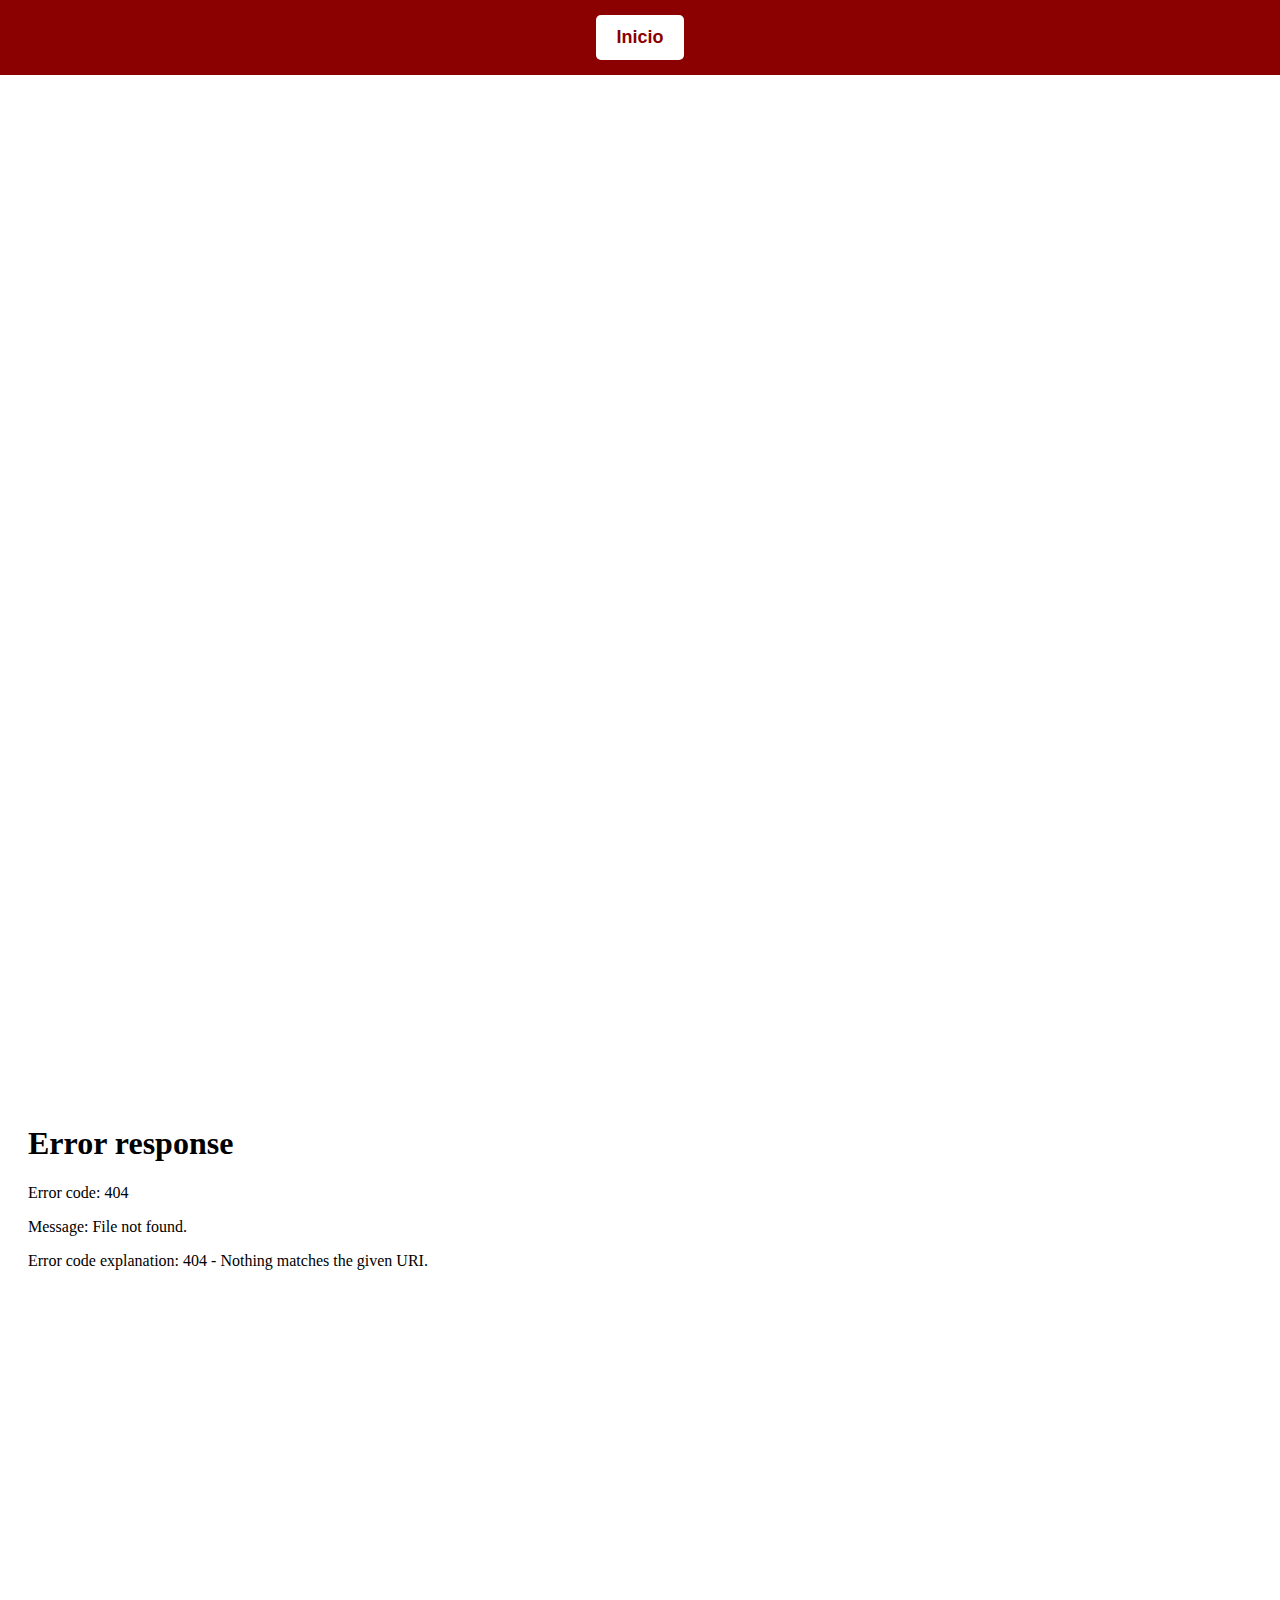
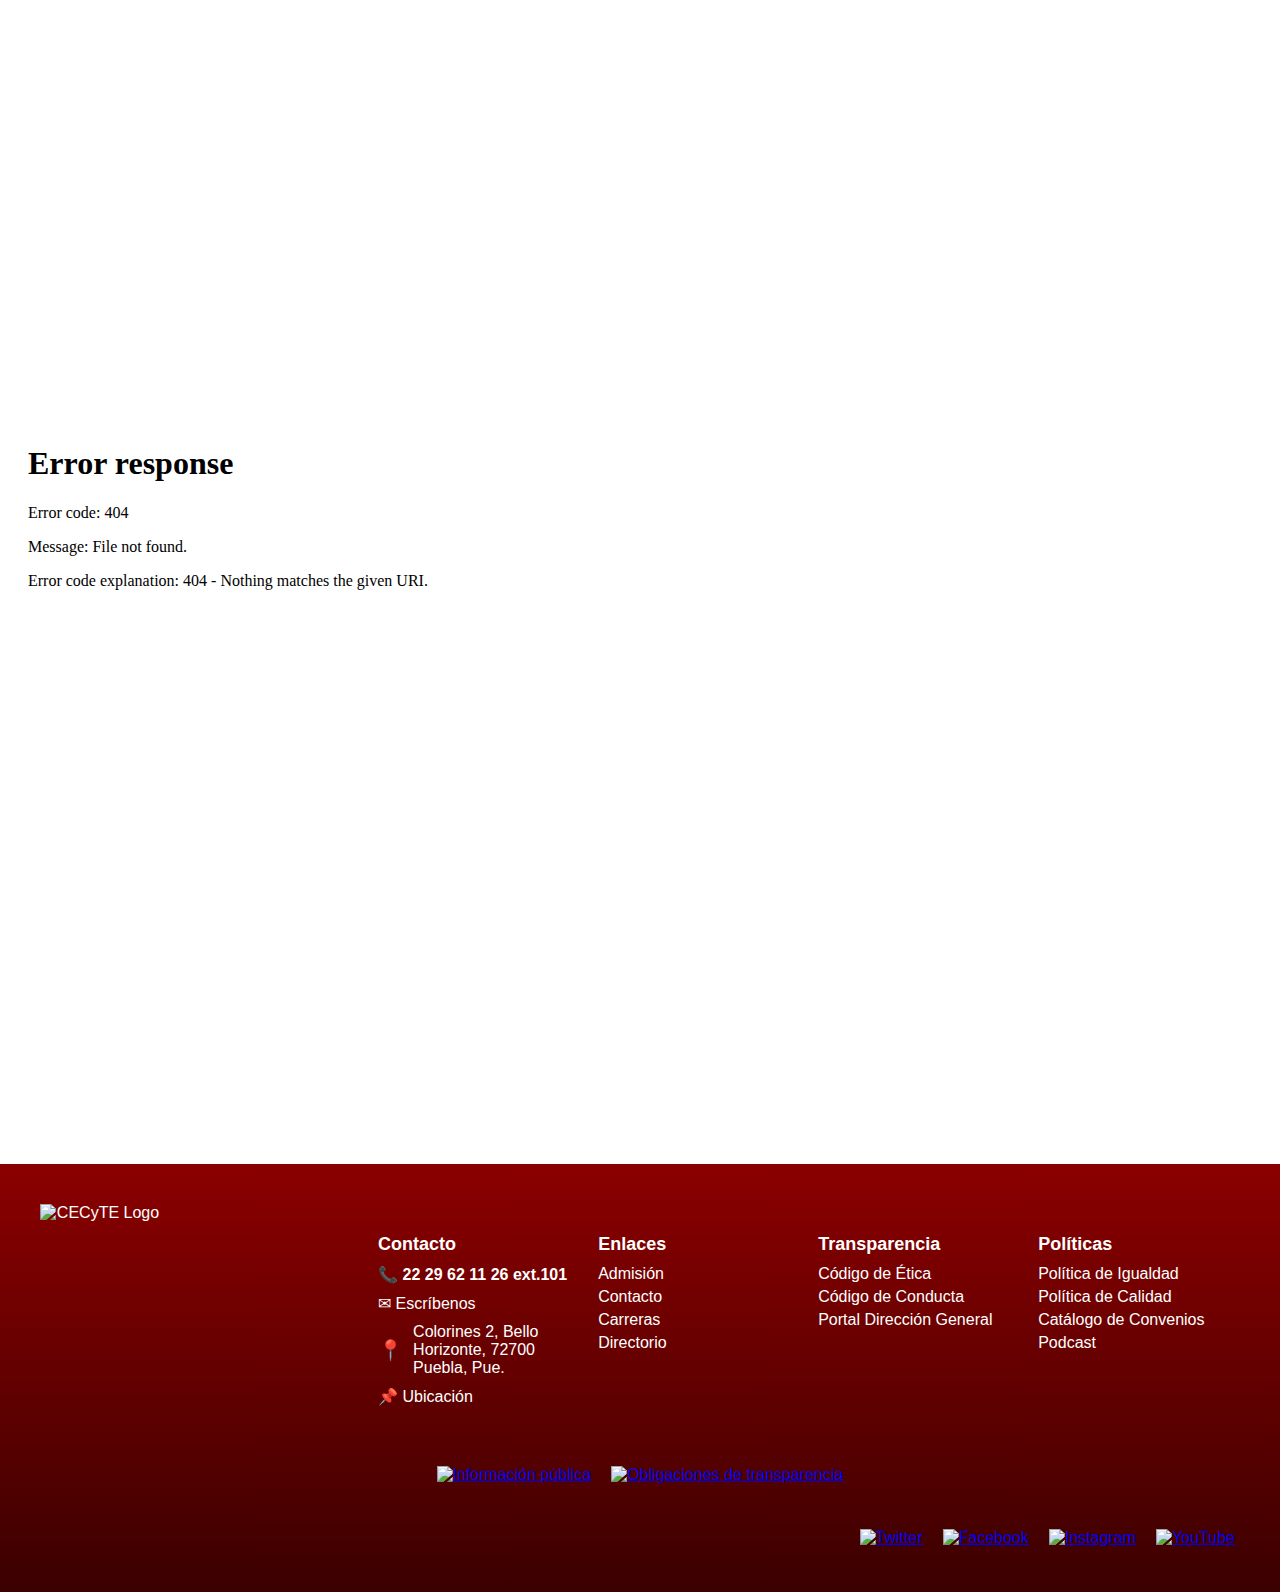
==== index.html @ 6d01c403 "Update and rename PAGINA_INICIO.html to index.html" ====
<!DOCTYPE html>
<html lang="es">
<head>
    <meta charset="UTF-8">
    <meta name="viewport" content="width=device-width, initial-scale=1.0">
    <title>Menú de Navegación</title>
    <style>
        * {
            box-sizing: border-box;
            margin: 0;
            padding: 0;
            font-family: Arial, sans-serif;
        }

        /* Barra de navegación */
        .navbar {
            display: flex;
            justify-content: center;
            background: #8B0000;
            padding: 15px;
            position: fixed;
            width: 100%;
            top: 0;
            z-index: 1000;
        }

        .navbar a {
            color: white;
            text-decoration: none;
            padding: 12px 20px;
            margin: 0 10px;
            font-size: 18px;
            font-weight: bold;
            transition: background 0.3s ease, color 0.3s ease;
        }

        .navbar a:hover, .navbar a.active {
            background: white;
            color: #8B0000;
            border-radius: 5px;
        }

        /* Contenedor principal con fondo en una parte */
        .inicio-container {
            margin-top: 160px; 
            display: flex;
            align-items: flex-start;
            width: 100%;
            min-height: 70vh;
            position: relative; /* Para que el fondo solo esté en esta parte */
            padding: 20px;
        }

        /* Fondo en una parte de la sección */
        .background-box {
            position: absolute;
            top: 0;
            left: 0;
            width:100%; /* Ajusta el tamaño del fondo */
            height: 75%;
            background-image: url('https://cecytepuebla.edu.mx/wp-content/uploads/2024/12/FotoPortadaWeb.jpg');
            background-size: cover;
            background-position: center;
            z-index: -1; /* Para que quede detrás del formulario */
        }

        /* Formulario alineado a la izquierda */
        .form-container {
            width: 25%;
            z-index: 1; /* Asegura que el formulario esté encima */
        }

        iframe {
            width: 100%;
            height: 80vh;
            border: none;
        }

        /* Sección de información al lado derecho */
        .info-container {
            width: 48%;
            padding: 20px;
            text-align: left;
        }

        /* Imagen al final */
        .footer-image-container {
            width: 100%;
            margin-top: 50px;
        }

        .footer-image-container img {
            width: 100%;
            height: auto;
        }

        .footer-text {
            text-align: center;
            padding: 20px;
            font-size: 18px;
            font-weight: bold;
        }

        /* Responsividad */
        @media (max-width: 768px) {
            .inicio-container {
                flex-direction: column;
                align-items: center;
            }

            .background-box {
                width: 100%;
                height: 40vh;
            }

            .form-container, .info-container {
                width: 100%;
                padding-left: 0;
            }

            iframe {
                width: 100%;
                height: 60vh;
            }
        }

        @media (max-width: 480px) {
            .navbar a {
                font-size: 16px;
            }

            iframe {
                width: 100%;
                height: 50vh;
            }
        }

    </style>
</head>
<body>

    <!-- Barra de navegación -->
    <div class="navbar">
        <a href="#" class="tab-link active" data-tab="inicio">Inicio</a>
    </div>

    <!-- Sección con imagen de fondo en una parte -->
    <div class="inicio-container">
        <div class="background-box"></div>
        <div class="form-container">
            <iframe src="https://diablo3e.github.io/PRUEBA2/FORMU.html" scrolling="no" frameborder="0"></iframe>
        </div>
    </div>
    <div class="inicio-container">
        <iframe src="PESTAÑAS_CARRERA.html" width="100%" height="500px" frameborder="0"></iframe>
    </div>
    <div class="inicio-container">
        <iframe src="mapa_carrusel.html" width="100%" height="500px" frameborder="0"></iframe>
    </div>

    
    <!-- Segunda imagen al final con texto -->
<!-- Footer con estilo similar a la imagen -->
<footer class="footer">
    <div class="footer-container">
        <!-- Logo centrado -->
        <div class="footer-logo">
            <img src="https://cecytepuebla.edu.mx/wp-content/uploads/elementor/thumbs/Recurso-1@300x-8-qp4qt315crdyuz9h3a3dt1fo0avs7z00hd9kwb6oxk.png" alt="CECyTE Logo">
        </div>

        <div class="footer-content">
            <!-- Sección de contacto -->
            <div class="footer-section">
                <h3>Contacto</h3>
                <p><strong>📞 22 29 62 11 26 ext.101</strong></p>
                <p>✉ Escríbenos</p>
                <p><span class="location-icon">📍</span> Colorines 2, Bello Horizonte, 72700 Puebla, Pue.</p>
                <p>📌 Ubicación</p>
            </div>
            
            <!-- Enlaces -->
            <div class="footer-section">
                <h3>Enlaces</h3>
                <ul>
                    <li>Admisión</li>
                    <li>Contacto</li>
                    <li>Carreras</li>
                    <li>Directorio</li>
                </ul>
            </div>

            <div class="footer-section">
                <h3>Transparencia</h3>
                <ul>
                    <li>Código de Ética</li>
                    <li>Código de Conducta</li>
                    <li>Portal Dirección General</li>
                </ul>
            </div>

            <div class="footer-section">
                <h3>Políticas</h3>
                <ul>
                    <li>Política de Igualdad</li>
                    <li>Política de Calidad</li>
                    <li>Catálogo de Convenios</li>
                    <li>Podcast</li>
                </ul>
            </div>
        </div>

        <!-- Íconos de información -->
        <div class="footer-info-icons">
            <a href="https://consultapublicamx.plataformadetransparencia.org.mx/vut-web/faces/view/consultaPublica.xhtml?idEntidad=MjE=&idSujetoObligado=NDIwNg==#inicio" target="_blank">
                <img src="https://cecytepuebla.edu.mx/wp-content/uploads/elementor/thumbs/logo-pnt-pjckdpo5vb0iakjov9esqkwc3l3u58mj0gv9ks9t90.png" alt="Información pública">
            </a>
            <a href="https://consultapublicamx.plataformadetransparencia.org.mx/vut-web/faces/view/consultaPublica.xhtml?idEntidad=MjE=&idSujetoObligado=NDIwNg==#inicio" target="_blank">
                <img src="https://cecytepuebla.edu.mx/wp-content/uploads/elementor/thumbs/logo-obligaciones-pjckdkyyx4u2oiqimpdnw4314nr02r3vbtlu6egs44.png" alt="Obligaciones de transparencia">
            </a>
        </div>

        <!-- Redes sociales -->
        <div class="footer-social">
            <div class="social-icons">
                <a href="https://x.com/CECyTEPUE" target="_blank">
                    <img src="https://img.icons8.com/?size=100&id=01GWmP9aUoPj&format=png&color=000000" alt="Twitter">
                </a>
                <a href="https://www.facebook.com/CECyTEPUE/" target="_blank">
                    <img src="https://img.icons8.com/?size=100&id=118466&format=png&color=000000" alt="Facebook">
                </a>
                <a href="https://www.instagram.com/cecytepue/" target="_blank">
                    <img src="https://img.icons8.com/?size=100&id=dz63urxyxSdO&format=png&color=000000" alt="Instagram">
                </a>
                <a href="https://www.youtube.com/c/CECyTEPUE" target="_blank">
                    <img src="https://img.icons8.com/?size=100&id=37326&format=png&color=000000" alt="YouTube">
                </a>
            </div>
        </div>
    </div>
</footer>

<!-- CSS para estilizar -->
<style>
.footer {
    background: linear-gradient(to bottom, #8B0000, #3B0000);
    color: white;
    padding: 40px 20px;
    text-align: center;
}

.footer-container {
    display: flex;
    justify-content: space-between; /* Para distribuir los elementos a la izquierda y derecha */
    align-items: flex-start; /* Alinea todos los elementos al inicio (arriba) */
    max-width: 1200px;
    margin: auto;
    flex-wrap: wrap; /* Permite que los elementos se ajusten si es necesario */
}

.footer-logo {
    display: flex;
    justify-content: flex-start; /* Alinea el logo a la izquierda */
    align-items: center; /* Alinea verticalmente el logo con el texto */
    margin-right: 40px;
}

.footer-logo img {
    width: 120px;
}

.footer-content {
    display: flex;
    justify-content: space-between;
    flex-wrap: wrap;
    max-width: 1000px;
    margin-top: 20px;
}
.footer-section p strong {
    white-space: nowrap; /* Evita que el texto se divida en varias líneas */
}
.footer-section p {
    display: flex;
    align-items: center; /* Alinea verticalmente el ícono y el texto */
    margin-bottom: 10px; /* Espacio entre los elementos */
}

.location-icon {
    margin-right: 10px; /* Espacio entre el ícono y el texto */
    font-size: 20px; /* Ajusta el tamaño del icono si es necesario */
}

.footer-section {
    margin: 10px;
    text-align: left;
    width: 22%; /* Ajusta este valor según la cantidad de contenido */
}

.footer-section h3 {
    font-size: 18px;
    margin-bottom: 10px;
}

.footer-section ul {
    list-style: none;
    padding: 0;
}

.footer-section ul li {
    margin: 5px 0;
}

.footer-info-icons {
    display: flex;
    justify-content: center; /* Centra las imágenes y las agrupa más */
    width: 100%;
    margin-top: 40px;
}

.footer-info-icons img {
    width: 120px; /* Ajusta el tamaño de las imágenes según lo necesites */
    margin: 0 10px; /* Reduce el margen entre las imágenes */
    height: auto;
}
.footer-social {
    display: flex;
    justify-content: flex-end; /* Alinea las redes sociales a la derecha */
    width: 100%;
    margin-top: 40px;
}

.footer-social span {
    margin-right: 20px;
}

.social-icons {
    display: flex;
    gap: 10px;
    align-items: center;
}

.social-icons img {
    width: 30px;
    height: auto;
    margin: 5px;
}
/* Media Queries para pantallas pequeñas */
@media (max-width: 768px) {
    /* Cuando la pantalla sea pequeña (máximo 768px) */
    .footer-content {
        flex-direction: column; /* Los apartados se apilan verticalmente */
        align-items: flex-start; /* Alinea los apartados a la izquierda */
    }    
    .footer-logo-container {
        flex-direction: column; /* Los elementos se apilan verticalmente */
        align-items: flex-start; /* Alinea los elementos a la izquierda */
    }

    .footer-logo img {
        width: 100px; /* Reducir el tamaño del logo en pantallas pequeñas */
    }

    .footer-text {
        font-size: 14px; /* Reducir el tamaño del texto en pantallas pequeñas */
    }
    .footer-section {
        width: 100%; /* Hace que cada sección ocupe todo el ancho disponible */
        margin-bottom: 20px; /* Añade espacio entre las secciones */
    }

    .footer-section h3 {
        font-size: 16px; /* Ajusta el tamaño del título en pantallas pequeñas */
    }

    .footer-section ul li {
        font-size: 14px; /* Ajusta el tamaño del texto en pantallas pequeñas */
    }
}

@media (max-width: 480px) {
    .footer-logo img {
        width: 100px; /* Reducir el tamaño del logo en pantallas muy pequeñas */
    }

    .footer-section h3 {
        font-size: 16px; /* Reducir tamaño de los títulos */
    }

    .footer-section ul li {
        font-size: 14px; /* Reducir el tamaño de los elementos de la lista */
    }
}
</style>


</body>
</html>
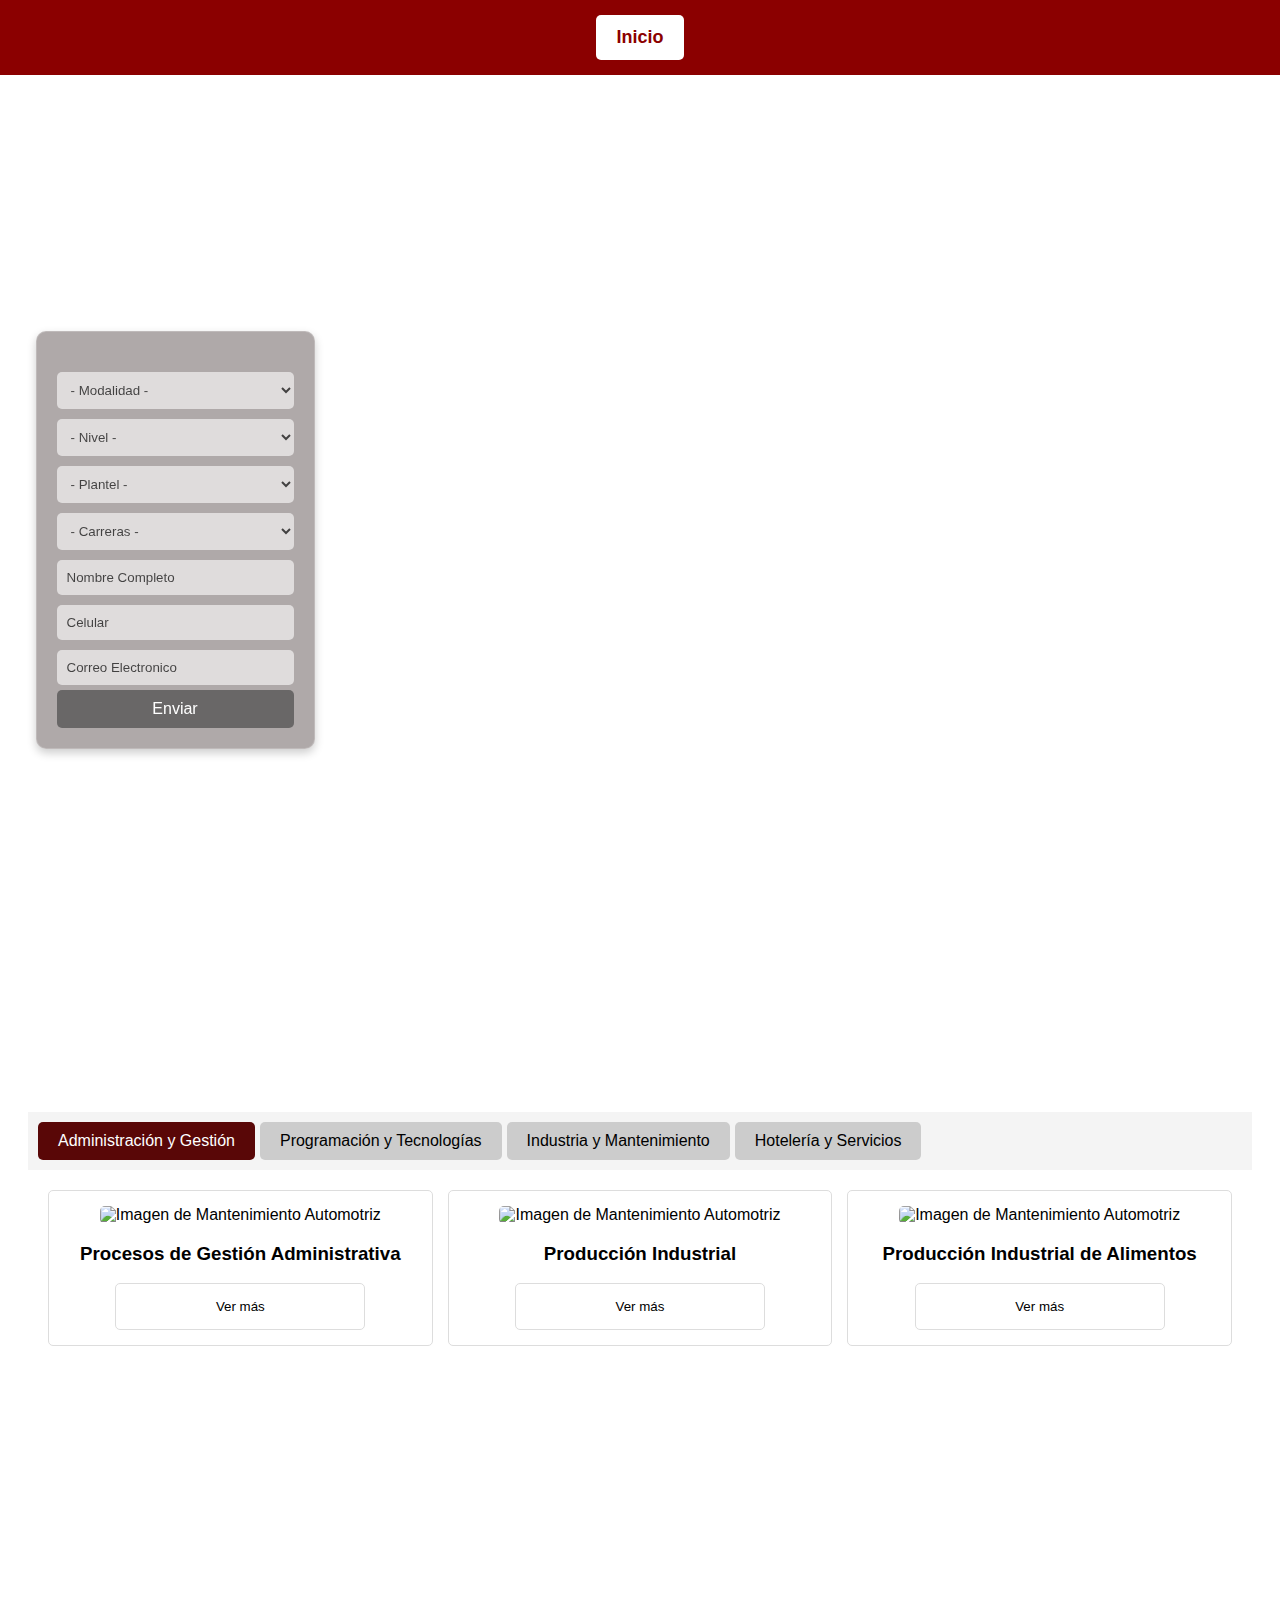
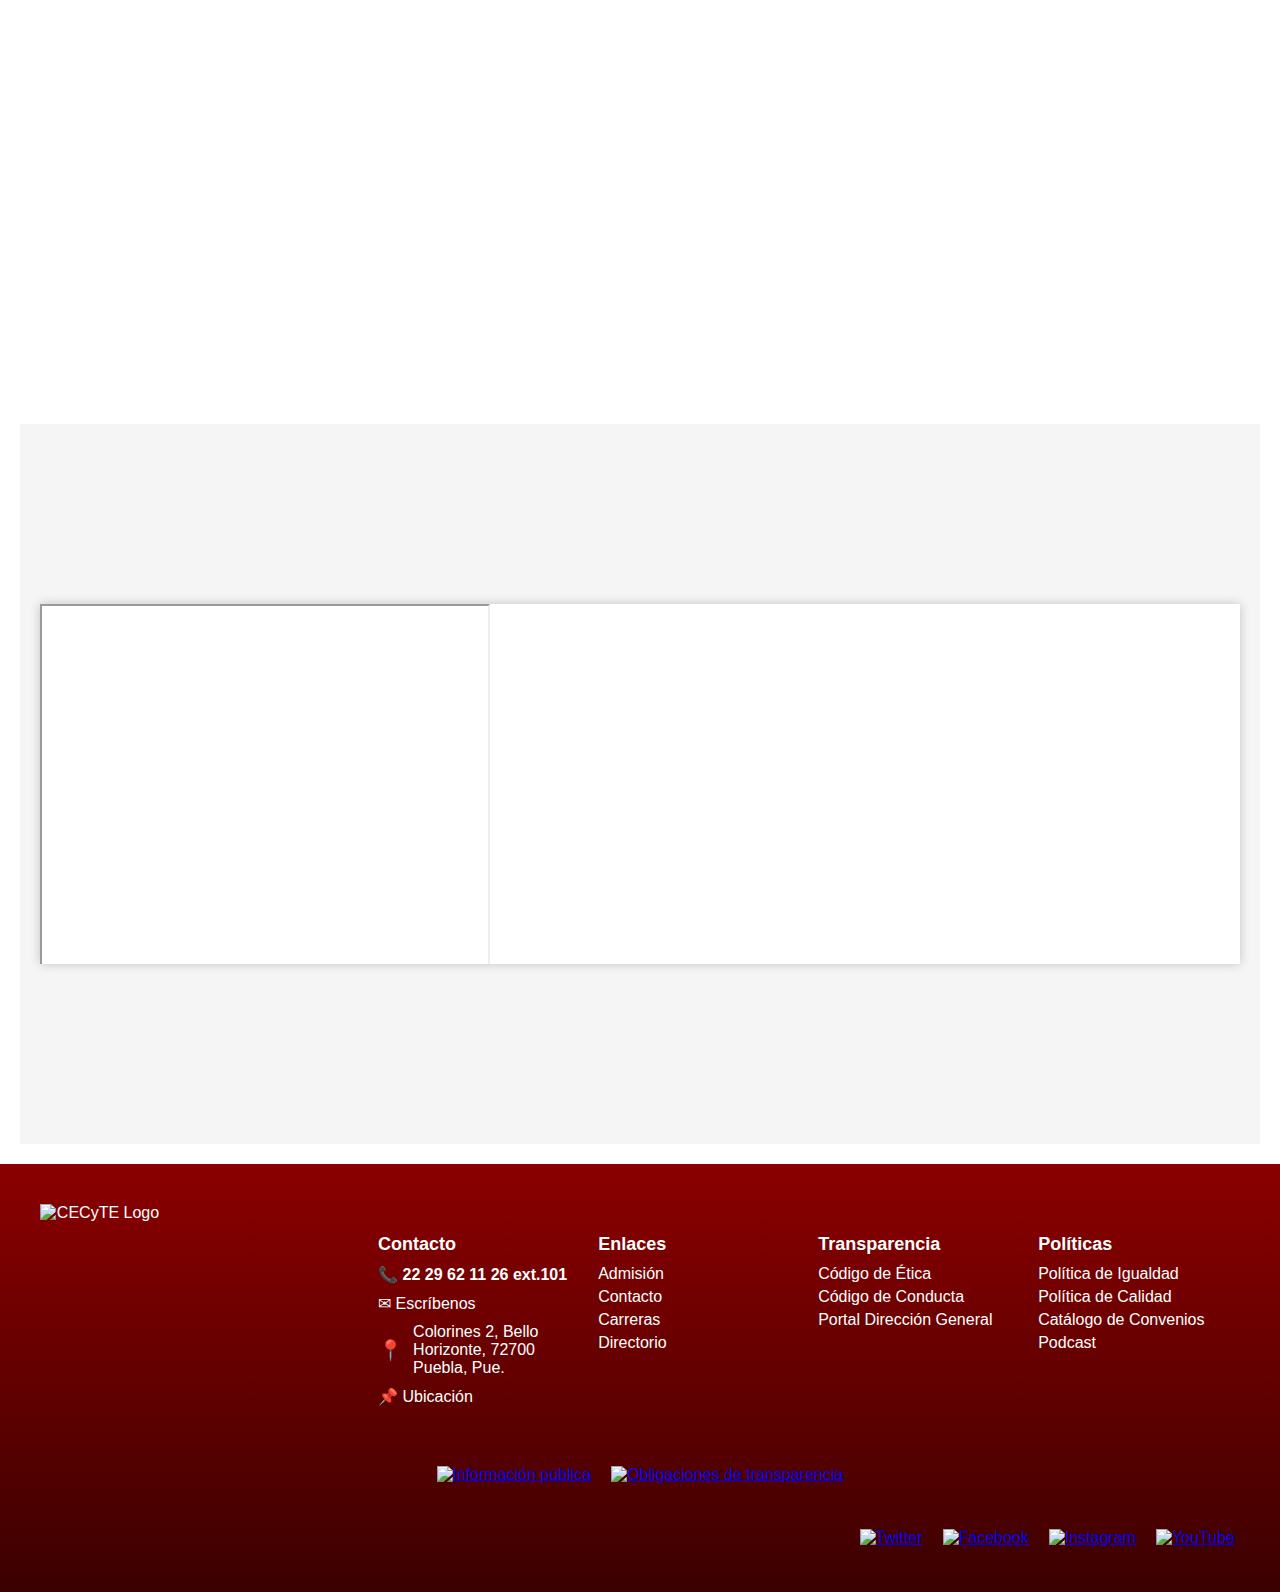
==== commit 1fcc2dc8: "index.html" ====
--- a/index.html
+++ b/index.html
@@ -148,7 +148,7 @@
     <div class="inicio-container">
         <div class="background-box"></div>
         <div class="form-container">
-            <iframe src="https://diablo3e.github.io/PRUEBA2/FORMU.html" scrolling="no" frameborder="0"></iframe>
+            <iframe src="FORMU.html" scrolling="no" frameborder="0"></iframe>
         </div>
     </div>
     <div class="inicio-container">
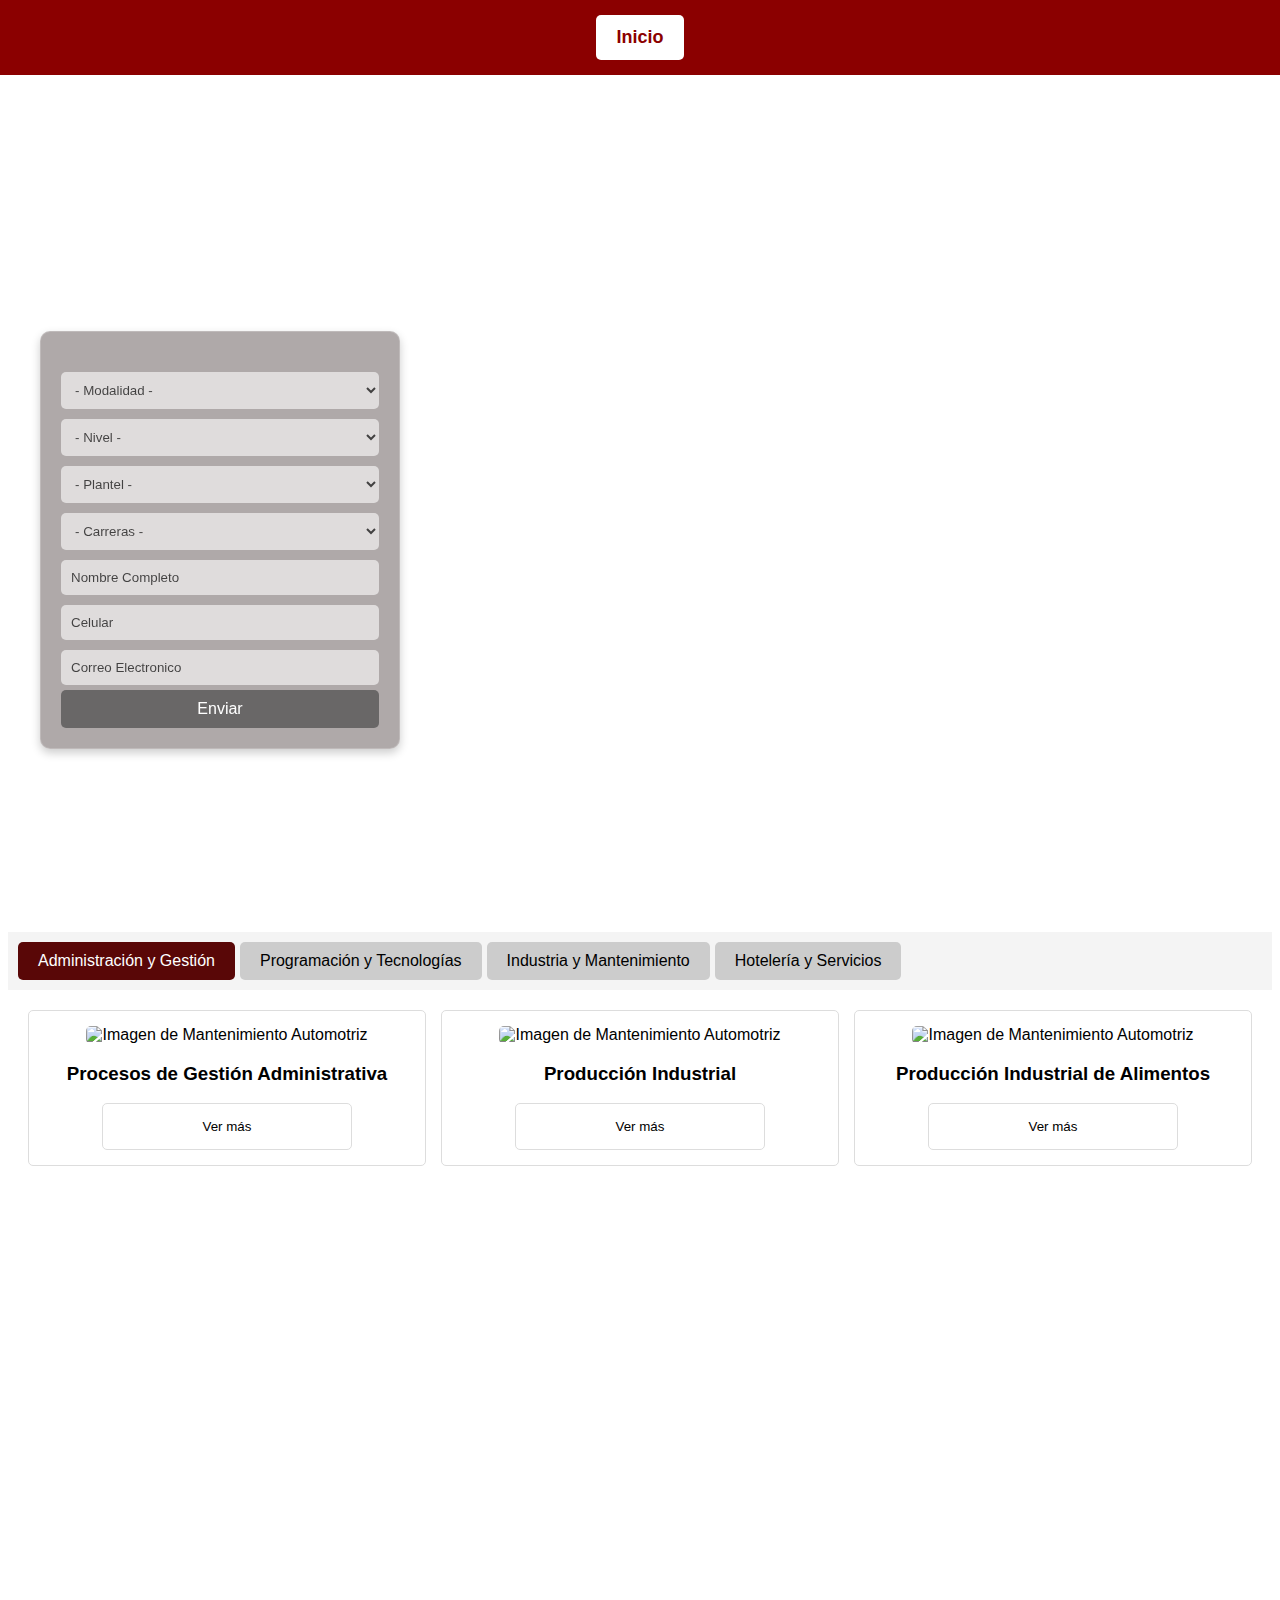
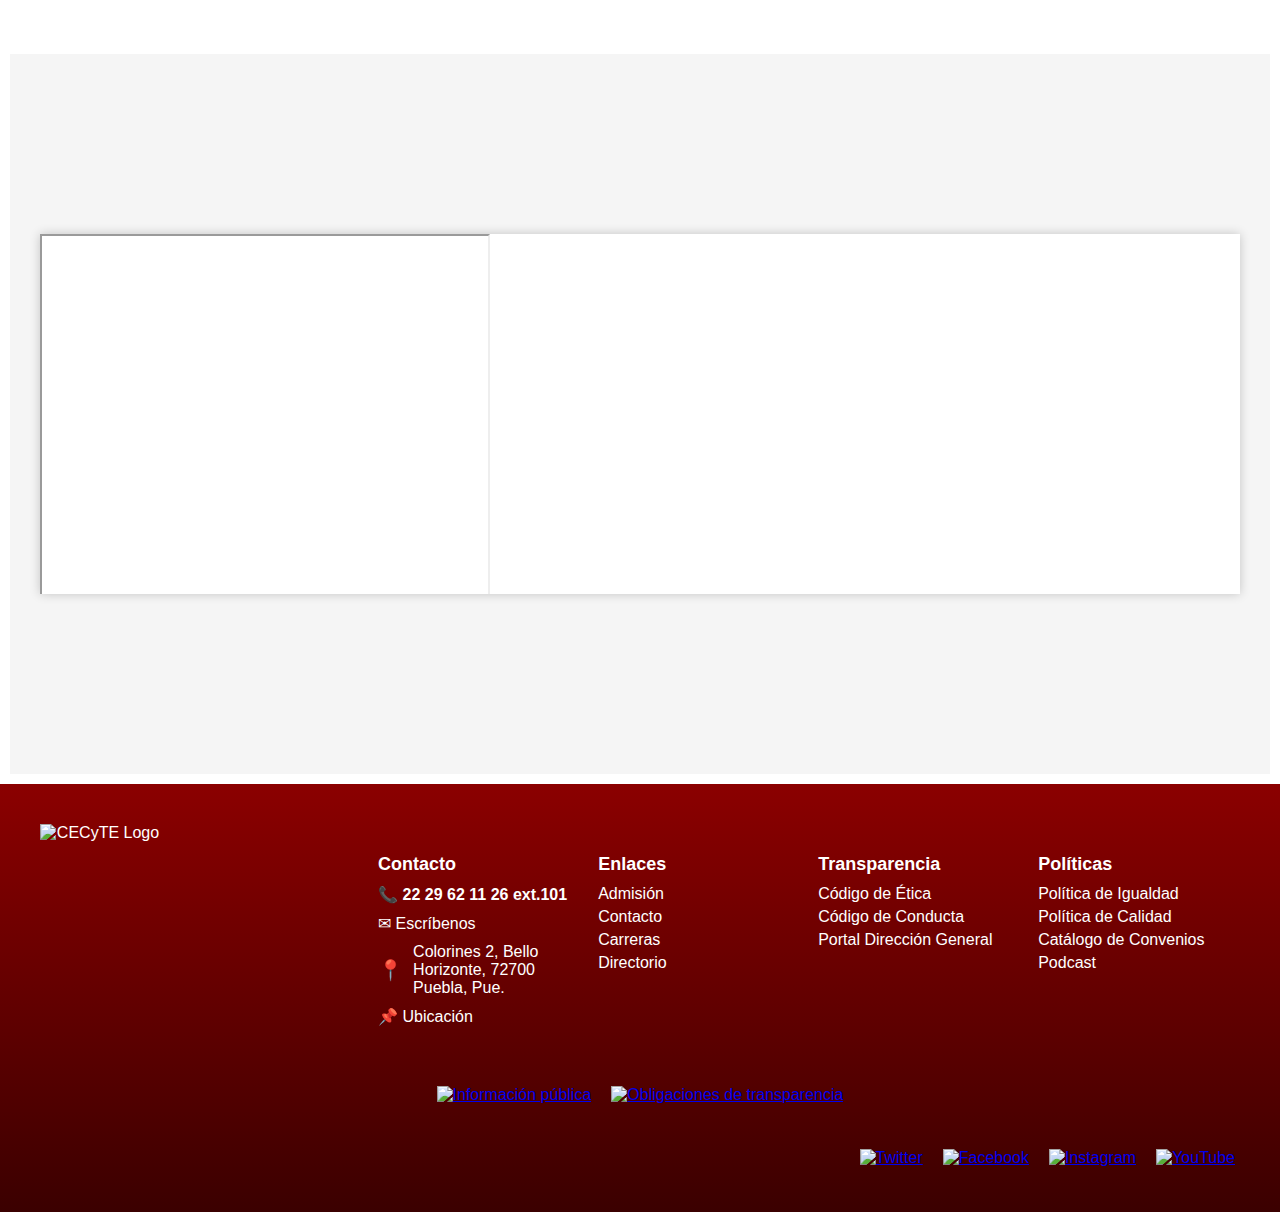
==== commit 0739f72c: "index.html" ====
--- a/index.html
+++ b/index.html
@@ -44,6 +44,7 @@
         .inicio-container {
             margin-top: 160px; 
             display: flex;
+            flex-wrap: wrap;
             align-items: flex-start;
             width: 100%;
             min-height: 70vh;
@@ -56,7 +57,7 @@
             position: absolute;
             top: 0;
             left: 0;
-            width:100%; /* Ajusta el tamaño del fondo */
+            width:100%;
             height: 75%;
             background-image: url('https://cecytepuebla.edu.mx/wp-content/uploads/2024/12/FotoPortadaWeb.jpg');
             background-size: cover;
@@ -66,8 +67,10 @@
 
         /* Formulario alineado a la izquierda */
         .form-container {
-            width: 25%;
+            width: 100%;
+            max-width: 400px;
             z-index: 1; /* Asegura que el formulario esté encima */
+            margin-right: 20px;
         }
 
         iframe {
@@ -78,31 +81,129 @@
 
         /* Sección de información al lado derecho */
         .info-container {
-            width: 48%;
+            width: 100%;
             padding: 20px;
             text-align: left;
-        }
-
-        /* Imagen al final */
-        .footer-image-container {
-            width: 100%;
-            margin-top: 50px;
-        }
-
-        .footer-image-container img {
-            width: 100%;
+            margin-top: 20px;
+        }
+
+        /* Ajuste de contenedores para carrusel, mapa y carreras */
+        .horizontal-container {
+            display: flex;
+            flex-wrap: nowrap;
+            justify-content: space-between;
+            width: 100%;
+        }
+        .horizontal2-container {
+            display: flex;
+            flex-wrap: nowrap;
+            justify-content: space-between;
+            width: 100%;
+        }
+
+        .horizontal-container iframe {
+            flex: 1;
+            margin: 10px;
+        }
+
+        /* Footer */
+        .footer {
+            background: linear-gradient(to bottom, #8B0000, #3B0000);
+            color: white;
+            padding: 40px 20px;
+            text-align: center;
+        }
+
+        .footer-container {
+            display: flex;
+            justify-content: space-between;
+            align-items: flex-start;
+            max-width: 1200px;
+            margin: auto;
+            flex-wrap: wrap;
+        }
+
+        .footer-logo img {
+            width: 120px;
+        }
+
+        .footer-content {
+            display: flex;
+            justify-content: space-between;
+            flex-wrap: wrap;
+            max-width: 1000px;
+            margin-top: 20px;
+        }
+
+        .footer-section p {
+            display: flex;
+            align-items: center;
+            margin-bottom: 10px;
+        }
+
+        .location-icon {
+            margin-right: 10px;
+            font-size: 20px;
+        }
+
+        .footer-section {
+            margin: 10px;
+            text-align: left;
+            width: 22%;
+        }
+
+        .footer-section h3 {
+            font-size: 18px;
+            margin-bottom: 10px;
+        }
+
+        .footer-section ul {
+            list-style: none;
+            padding: 0;
+        }
+
+        .footer-section ul li {
+            margin: 5px 0;
+        }
+
+        .footer-info-icons {
+            display: flex;
+            justify-content: center;
+            width: 100%;
+            margin-top: 40px;
+        }
+
+        .footer-info-icons img {
+            width: 120px;
+            margin: 0 10px;
             height: auto;
         }
 
-        .footer-text {
-            text-align: center;
-            padding: 20px;
-            font-size: 18px;
-            font-weight: bold;
-        }
-
-        /* Responsividad */
+        .footer-social {
+            display: flex;
+            justify-content: flex-end;
+            width: 100%;
+            margin-top: 40px;
+        }
+
+        .social-icons {
+            display: flex;
+            gap: 10px;
+            align-items: center;
+        }
+
+        .social-icons img {
+            width: 30px;
+            height: auto;
+            margin: 5px;
+        }
+
+        /* Media Queries */
         @media (max-width: 768px) {
+            .navbar a {
+                font-size: 16px;
+            }
+
             .inicio-container {
                 flex-direction: column;
                 align-items: center;
@@ -122,19 +223,43 @@
                 width: 100%;
                 height: 60vh;
             }
+
+            .horizontal-container {
+                flex-direction: column;
+            }
+
+            .footer-container {
+                flex-direction: column;
+                align-items: center;
+            }
+
+            .footer-logo img {
+                width: 100px;
+            }
+
+            .footer-section {
+                width: 100%;
+                margin-bottom: 20px;
+            }
         }
 
         @media (max-width: 480px) {
-            .navbar a {
+            .footer-logo img {
+                width: 100px;
+            }
+
+            .footer-section h3 {
                 font-size: 16px;
             }
 
-            iframe {
-                width: 100%;
-                height: 50vh;
-            }
-        }
-
+            .footer-section ul li {
+                font-size: 14px;
+            }
+
+            .social-icons img {
+                width: 25px;
+            }
+        }
     </style>
 </head>
 <body>
@@ -151,10 +276,10 @@
             <iframe src="FORMU.html" scrolling="no" frameborder="0"></iframe>
         </div>
     </div>
-    <div class="inicio-container">
+    <div class="horizontal2-container">
         <iframe src="PESTAÑAS_CARRERA.html" width="100%" height="500px" frameborder="0"></iframe>
     </div>
-    <div class="inicio-container">
+    <div class="horizontal-container">
         <iframe src="mapa_carrusel.html" width="100%" height="500px" frameborder="0"></iframe>
     </div>
 
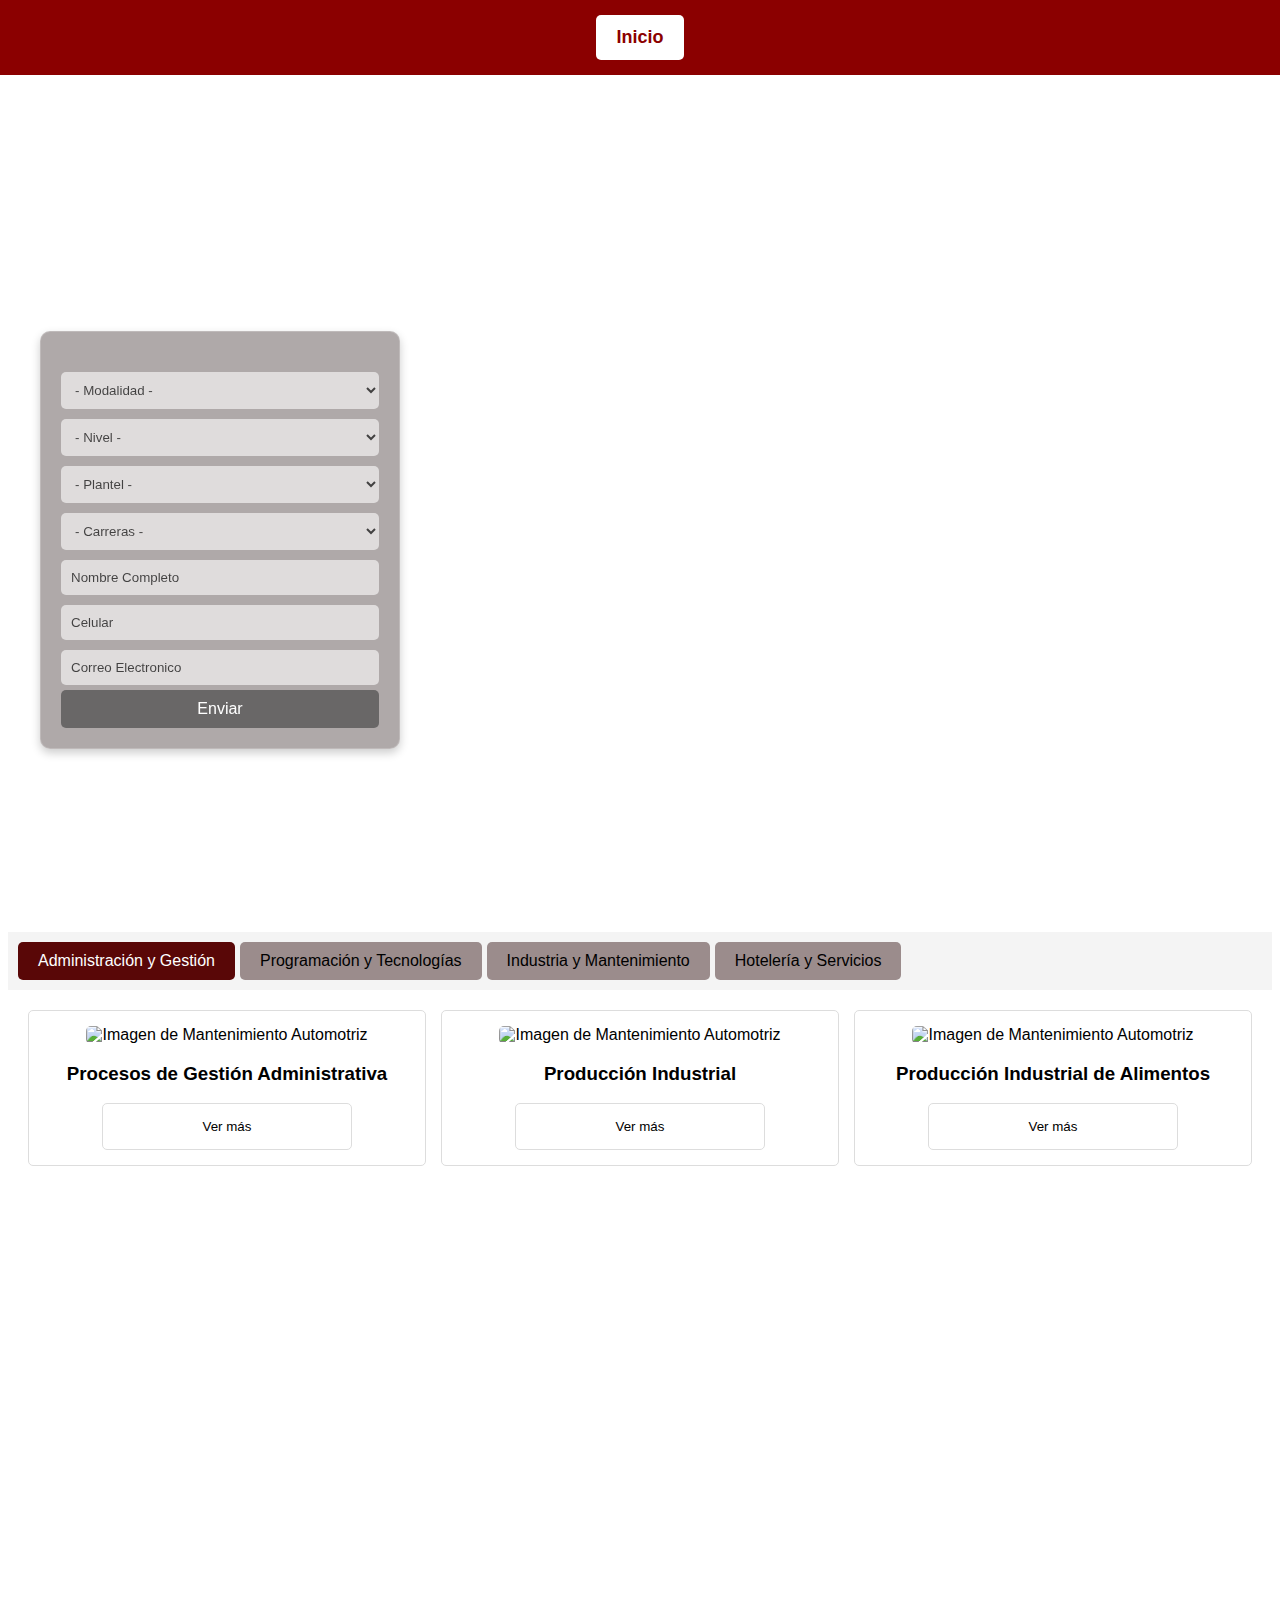
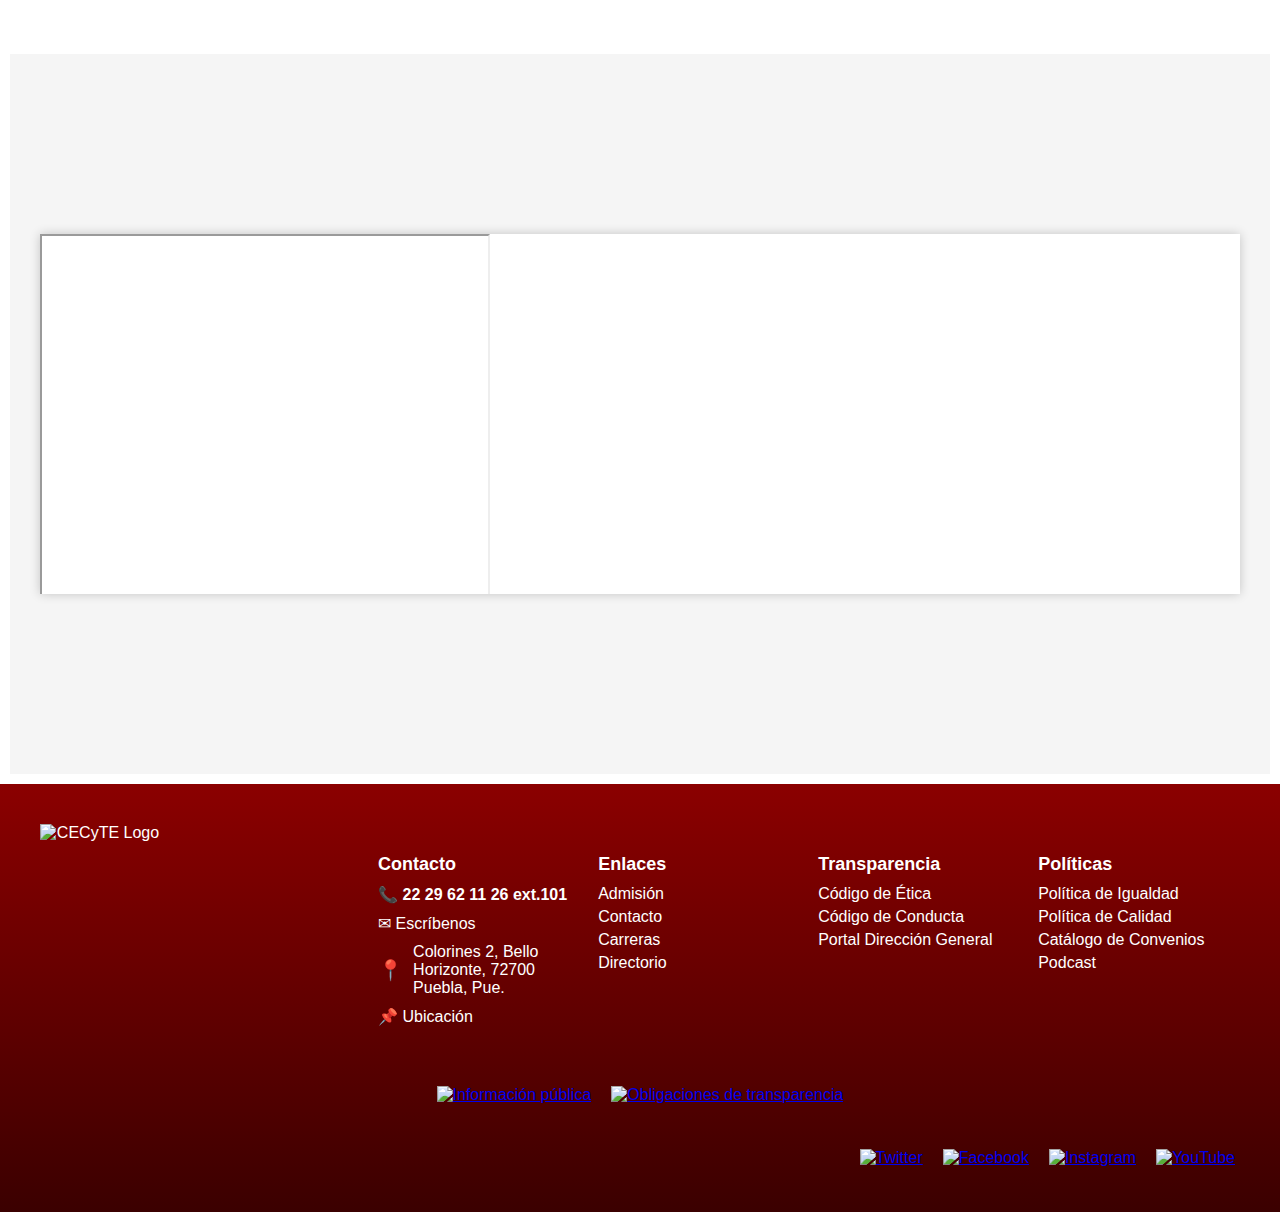
==== commit 77ac0918: "index.html" ====
--- a/index.html
+++ b/index.html
@@ -197,69 +197,61 @@
             height: auto;
             margin: 5px;
         }
-
-        /* Media Queries */
         @media (max-width: 768px) {
-            .navbar a {
-                font-size: 16px;
-            }
-
-            .inicio-container {
-                flex-direction: column;
-                align-items: center;
-            }
-
-            .background-box {
-                width: 100%;
-                height: 40vh;
-            }
-
-            .form-container, .info-container {
-                width: 100%;
-                padding-left: 0;
-            }
-
-            iframe {
-                width: 100%;
-                height: 60vh;
-            }
-
-            .horizontal-container {
-                flex-direction: column;
-            }
-
-            .footer-container {
-                flex-direction: column;
-                align-items: center;
-            }
-
-            .footer-logo img {
-                width: 100px;
-            }
-
-            .footer-section {
-                width: 100%;
-                margin-bottom: 20px;
-            }
-        }
-
-        @media (max-width: 480px) {
-            .footer-logo img {
-                width: 100px;
-            }
-
-            .footer-section h3 {
-                font-size: 16px;
-            }
-
-            .footer-section ul li {
-                font-size: 14px;
-            }
-
-            .social-icons img {
-                width: 25px;
-            }
-        }
+            img {
+        display: none;
+    }
+    .navbar {
+        display: block;
+        text-align: center;
+        padding: 10px;
+    }
+
+    .navbar a {
+        display: block;
+        padding: 10px;
+    }
+
+    .inicio-container {
+        flex-direction: column;
+        align-items: center;
+    }
+
+    .background-box {
+        height: auto;
+        min-height: 40vh;
+    }
+
+    .form-container, .info-container {
+        width: 100%;
+        padding: 10px;
+    }
+
+    .horizontal-container, .horizontal2-container {
+        flex-direction: column;
+        align-items: center;
+    }
+
+    .footer {
+        text-align: center;
+        padding: 20px;
+    }
+
+    .footer-container {
+        flex-direction: column;
+        align-items: center;
+    }
+
+    .footer-section {
+        width: 100%;
+        text-align: center;
+    }
+
+    .social-icons img {
+        width: 25px;
+    }
+}
+
     </style>
 </head>
 <body>
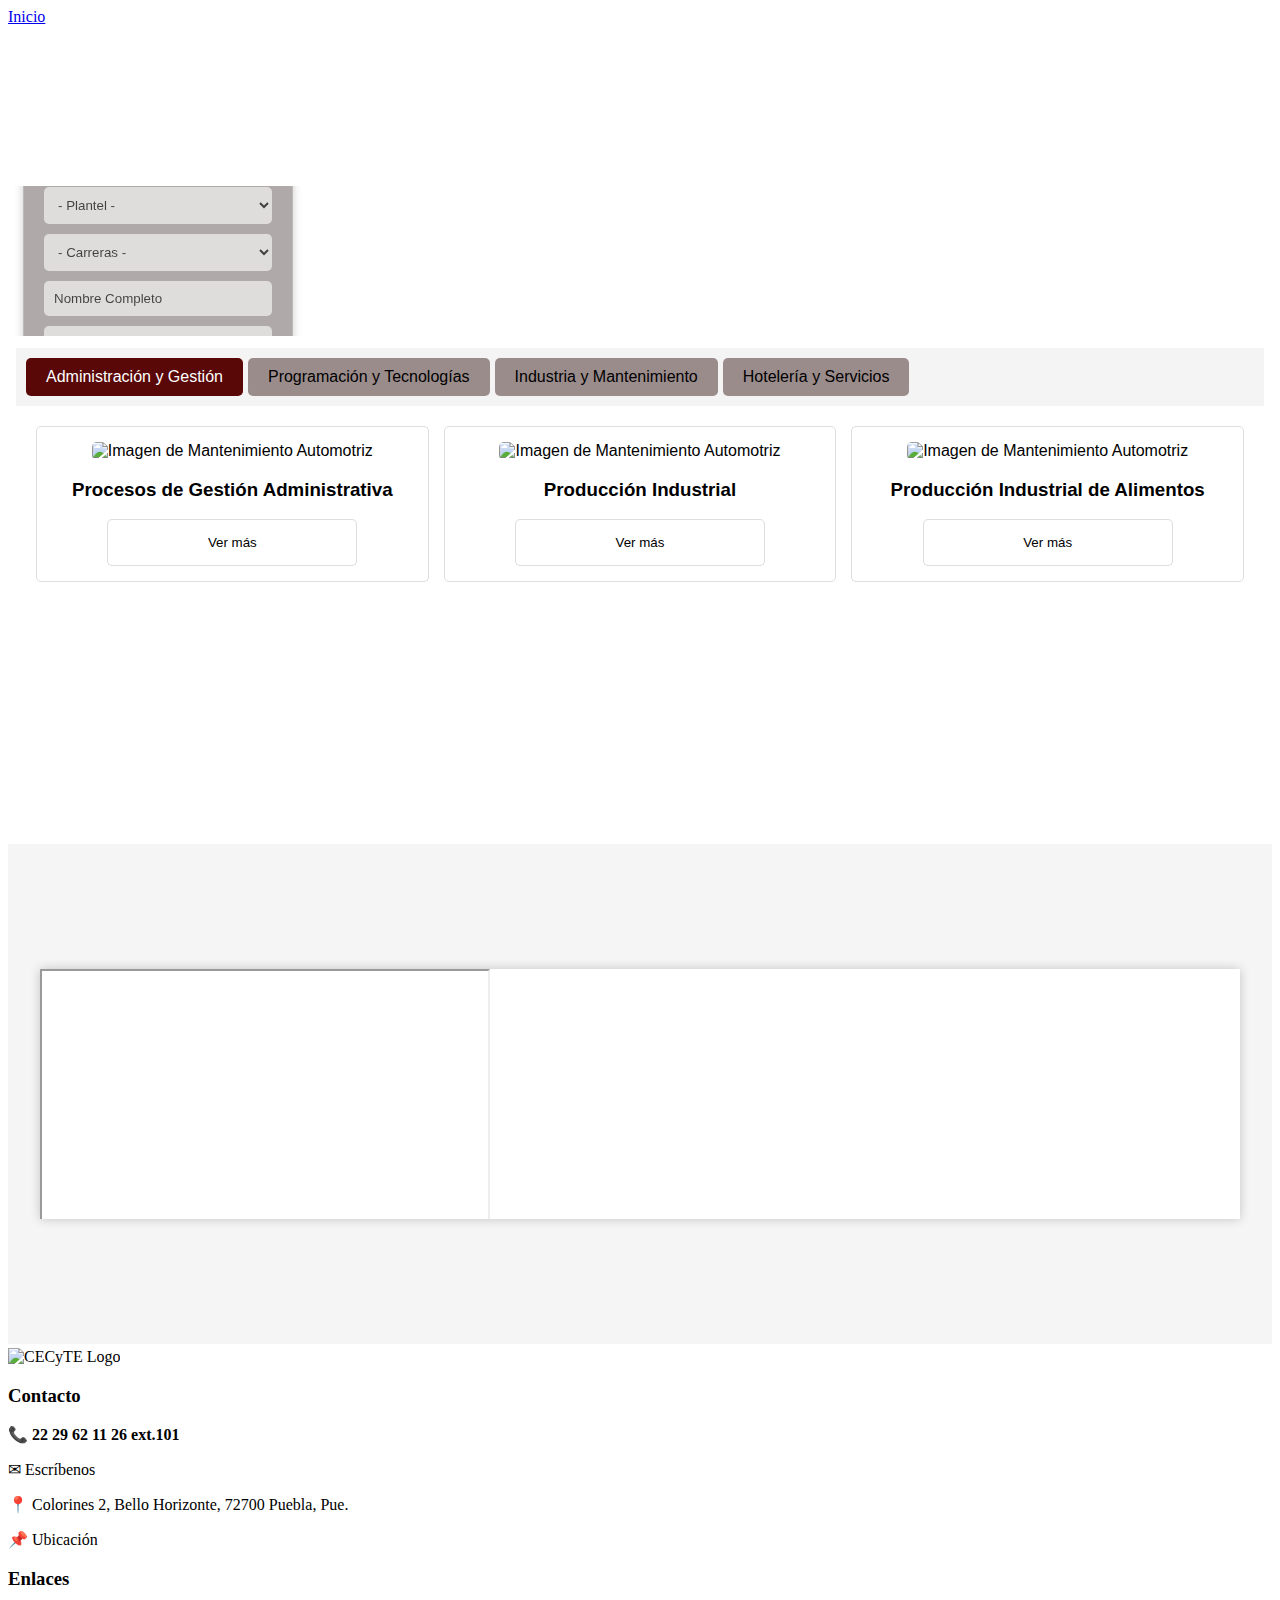
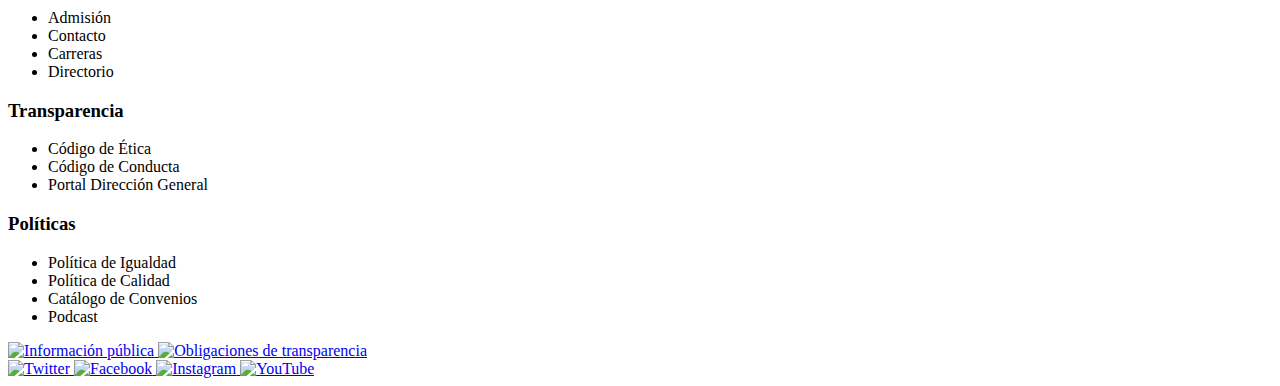
==== commit 8b42f26c: "index.html" ====
--- a/index.html
+++ b/index.html
@@ -4,255 +4,8 @@
     <meta charset="UTF-8">
     <meta name="viewport" content="width=device-width, initial-scale=1.0">
     <title>Menú de Navegación</title>
-    <style>
-        * {
-            box-sizing: border-box;
-            margin: 0;
-            padding: 0;
-            font-family: Arial, sans-serif;
-        }
+    <link rel="stylesheet" href="styles.css">
 
-        /* Barra de navegación */
-        .navbar {
-            display: flex;
-            justify-content: center;
-            background: #8B0000;
-            padding: 15px;
-            position: fixed;
-            width: 100%;
-            top: 0;
-            z-index: 1000;
-        }
-
-        .navbar a {
-            color: white;
-            text-decoration: none;
-            padding: 12px 20px;
-            margin: 0 10px;
-            font-size: 18px;
-            font-weight: bold;
-            transition: background 0.3s ease, color 0.3s ease;
-        }
-
-        .navbar a:hover, .navbar a.active {
-            background: white;
-            color: #8B0000;
-            border-radius: 5px;
-        }
-
-        /* Contenedor principal con fondo en una parte */
-        .inicio-container {
-            margin-top: 160px; 
-            display: flex;
-            flex-wrap: wrap;
-            align-items: flex-start;
-            width: 100%;
-            min-height: 70vh;
-            position: relative; /* Para que el fondo solo esté en esta parte */
-            padding: 20px;
-        }
-
-        /* Fondo en una parte de la sección */
-        .background-box {
-            position: absolute;
-            top: 0;
-            left: 0;
-            width:100%;
-            height: 75%;
-            background-image: url('https://cecytepuebla.edu.mx/wp-content/uploads/2024/12/FotoPortadaWeb.jpg');
-            background-size: cover;
-            background-position: center;
-            z-index: -1; /* Para que quede detrás del formulario */
-        }
-
-        /* Formulario alineado a la izquierda */
-        .form-container {
-            width: 100%;
-            max-width: 400px;
-            z-index: 1; /* Asegura que el formulario esté encima */
-            margin-right: 20px;
-        }
-
-        iframe {
-            width: 100%;
-            height: 80vh;
-            border: none;
-        }
-
-        /* Sección de información al lado derecho */
-        .info-container {
-            width: 100%;
-            padding: 20px;
-            text-align: left;
-            margin-top: 20px;
-        }
-
-        /* Ajuste de contenedores para carrusel, mapa y carreras */
-        .horizontal-container {
-            display: flex;
-            flex-wrap: nowrap;
-            justify-content: space-between;
-            width: 100%;
-        }
-        .horizontal2-container {
-            display: flex;
-            flex-wrap: nowrap;
-            justify-content: space-between;
-            width: 100%;
-        }
-
-        .horizontal-container iframe {
-            flex: 1;
-            margin: 10px;
-        }
-
-        /* Footer */
-        .footer {
-            background: linear-gradient(to bottom, #8B0000, #3B0000);
-            color: white;
-            padding: 40px 20px;
-            text-align: center;
-        }
-
-        .footer-container {
-            display: flex;
-            justify-content: space-between;
-            align-items: flex-start;
-            max-width: 1200px;
-            margin: auto;
-            flex-wrap: wrap;
-        }
-
-        .footer-logo img {
-            width: 120px;
-        }
-
-        .footer-content {
-            display: flex;
-            justify-content: space-between;
-            flex-wrap: wrap;
-            max-width: 1000px;
-            margin-top: 20px;
-        }
-
-        .footer-section p {
-            display: flex;
-            align-items: center;
-            margin-bottom: 10px;
-        }
-
-        .location-icon {
-            margin-right: 10px;
-            font-size: 20px;
-        }
-
-        .footer-section {
-            margin: 10px;
-            text-align: left;
-            width: 22%;
-        }
-
-        .footer-section h3 {
-            font-size: 18px;
-            margin-bottom: 10px;
-        }
-
-        .footer-section ul {
-            list-style: none;
-            padding: 0;
-        }
-
-        .footer-section ul li {
-            margin: 5px 0;
-        }
-
-        .footer-info-icons {
-            display: flex;
-            justify-content: center;
-            width: 100%;
-            margin-top: 40px;
-        }
-
-        .footer-info-icons img {
-            width: 120px;
-            margin: 0 10px;
-            height: auto;
-        }
-
-        .footer-social {
-            display: flex;
-            justify-content: flex-end;
-            width: 100%;
-            margin-top: 40px;
-        }
-
-        .social-icons {
-            display: flex;
-            gap: 10px;
-            align-items: center;
-        }
-
-        .social-icons img {
-            width: 30px;
-            height: auto;
-            margin: 5px;
-        }
-        @media (max-width: 768px) {
-            img {
-        display: none;
-    }
-    .navbar {
-        display: block;
-        text-align: center;
-        padding: 10px;
-    }
-
-    .navbar a {
-        display: block;
-        padding: 10px;
-    }
-
-    .inicio-container {
-        flex-direction: column;
-        align-items: center;
-    }
-
-    .background-box {
-        height: auto;
-        min-height: 40vh;
-    }
-
-    .form-container, .info-container {
-        width: 100%;
-        padding: 10px;
-    }
-
-    .horizontal-container, .horizontal2-container {
-        flex-direction: column;
-        align-items: center;
-    }
-
-    .footer {
-        text-align: center;
-        padding: 20px;
-    }
-
-    .footer-container {
-        flex-direction: column;
-        align-items: center;
-    }
-
-    .footer-section {
-        width: 100%;
-        text-align: center;
-    }
-
-    .social-icons img {
-        width: 25px;
-    }
-}
-
-    </style>
 </head>
 <body>
 
@@ -264,6 +17,8 @@
     <!-- Sección con imagen de fondo en una parte -->
     <div class="inicio-container">
         <div class="background-box"></div>
+        <div style="height: 160px;"></div>
+
         <div class="form-container">
             <iframe src="FORMU.html" scrolling="no" frameborder="0"></iframe>
         </div>
@@ -274,10 +29,7 @@
     <div class="horizontal-container">
         <iframe src="mapa_carrusel.html" width="100%" height="500px" frameborder="0"></iframe>
     </div>
-
-    
     <!-- Segunda imagen al final con texto -->
-<!-- Footer con estilo similar a la imagen -->
 <footer class="footer">
     <div class="footer-container">
         <!-- Logo centrado -->
@@ -355,159 +107,7 @@
         </div>
     </div>
 </footer>
-
 <!-- CSS para estilizar -->
-<style>
-.footer {
-    background: linear-gradient(to bottom, #8B0000, #3B0000);
-    color: white;
-    padding: 40px 20px;
-    text-align: center;
-}
-
-.footer-container {
-    display: flex;
-    justify-content: space-between; /* Para distribuir los elementos a la izquierda y derecha */
-    align-items: flex-start; /* Alinea todos los elementos al inicio (arriba) */
-    max-width: 1200px;
-    margin: auto;
-    flex-wrap: wrap; /* Permite que los elementos se ajusten si es necesario */
-}
-
-.footer-logo {
-    display: flex;
-    justify-content: flex-start; /* Alinea el logo a la izquierda */
-    align-items: center; /* Alinea verticalmente el logo con el texto */
-    margin-right: 40px;
-}
-
-.footer-logo img {
-    width: 120px;
-}
-
-.footer-content {
-    display: flex;
-    justify-content: space-between;
-    flex-wrap: wrap;
-    max-width: 1000px;
-    margin-top: 20px;
-}
-.footer-section p strong {
-    white-space: nowrap; /* Evita que el texto se divida en varias líneas */
-}
-.footer-section p {
-    display: flex;
-    align-items: center; /* Alinea verticalmente el ícono y el texto */
-    margin-bottom: 10px; /* Espacio entre los elementos */
-}
-
-.location-icon {
-    margin-right: 10px; /* Espacio entre el ícono y el texto */
-    font-size: 20px; /* Ajusta el tamaño del icono si es necesario */
-}
-
-.footer-section {
-    margin: 10px;
-    text-align: left;
-    width: 22%; /* Ajusta este valor según la cantidad de contenido */
-}
-
-.footer-section h3 {
-    font-size: 18px;
-    margin-bottom: 10px;
-}
-
-.footer-section ul {
-    list-style: none;
-    padding: 0;
-}
-
-.footer-section ul li {
-    margin: 5px 0;
-}
-
-.footer-info-icons {
-    display: flex;
-    justify-content: center; /* Centra las imágenes y las agrupa más */
-    width: 100%;
-    margin-top: 40px;
-}
-
-.footer-info-icons img {
-    width: 120px; /* Ajusta el tamaño de las imágenes según lo necesites */
-    margin: 0 10px; /* Reduce el margen entre las imágenes */
-    height: auto;
-}
-.footer-social {
-    display: flex;
-    justify-content: flex-end; /* Alinea las redes sociales a la derecha */
-    width: 100%;
-    margin-top: 40px;
-}
-
-.footer-social span {
-    margin-right: 20px;
-}
-
-.social-icons {
-    display: flex;
-    gap: 10px;
-    align-items: center;
-}
-
-.social-icons img {
-    width: 30px;
-    height: auto;
-    margin: 5px;
-}
-/* Media Queries para pantallas pequeñas */
-@media (max-width: 768px) {
-    /* Cuando la pantalla sea pequeña (máximo 768px) */
-    .footer-content {
-        flex-direction: column; /* Los apartados se apilan verticalmente */
-        align-items: flex-start; /* Alinea los apartados a la izquierda */
-    }    
-    .footer-logo-container {
-        flex-direction: column; /* Los elementos se apilan verticalmente */
-        align-items: flex-start; /* Alinea los elementos a la izquierda */
-    }
-
-    .footer-logo img {
-        width: 100px; /* Reducir el tamaño del logo en pantallas pequeñas */
-    }
-
-    .footer-text {
-        font-size: 14px; /* Reducir el tamaño del texto en pantallas pequeñas */
-    }
-    .footer-section {
-        width: 100%; /* Hace que cada sección ocupe todo el ancho disponible */
-        margin-bottom: 20px; /* Añade espacio entre las secciones */
-    }
-
-    .footer-section h3 {
-        font-size: 16px; /* Ajusta el tamaño del título en pantallas pequeñas */
-    }
-
-    .footer-section ul li {
-        font-size: 14px; /* Ajusta el tamaño del texto en pantallas pequeñas */
-    }
-}
-
-@media (max-width: 480px) {
-    .footer-logo img {
-        width: 100px; /* Reducir el tamaño del logo en pantallas muy pequeñas */
-    }
-
-    .footer-section h3 {
-        font-size: 16px; /* Reducir tamaño de los títulos */
-    }
-
-    .footer-section ul li {
-        font-size: 14px; /* Reducir el tamaño de los elementos de la lista */
-    }
-}
-</style>
-
-
+<link rel="stylesheet" href="styles_pie_pagina.css">
 </body>
 </html>
